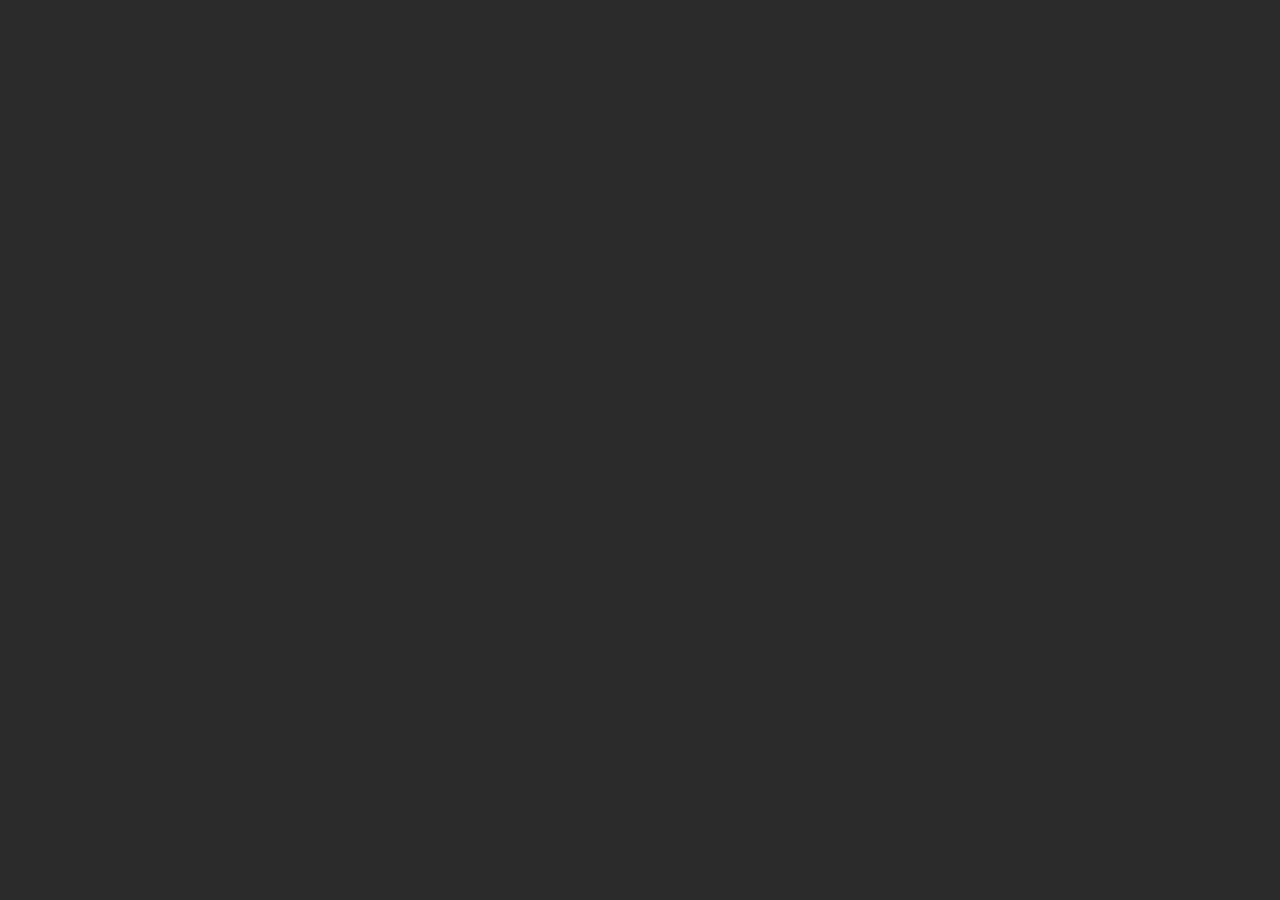
==== index-second.html @ 69e1b569 "Update print statement from 'Hello' to 'Goodbye'" ====
<!DOCTYPE html>
<html lang="es">
<head>
  <meta charset="UTF-8">
  <meta name="viewport" content="width=device-width, initial-scale=1.0">
  <title>Catty Gold</title>
  <link rel="icon" href="img/favicon.png" type="image/png">
  <link rel="preconnect" href="https://fonts.googleapis.com">
  <link rel="preconnect" href="https://fonts.gstatic.com" crossorigin>
  <link href="https://fonts.googleapis.com/css2?family=Poppins:wght@400;500;600;700&family=Oswald:wght@500;600&family=Cormorant+Garamond:wght@500&display=swap" rel="stylesheet">
  <link rel="stylesheet" href="style-second.css">
</head>
<body>

  <div id="landing" hidden>
    <div class="fondo-landing"></div>
    <div class="overlay-landing"></div>

    <div class="landing-contenedor vista-pagina" id="landing-contenido">
      <h1 class="landing-titulo">Catty Gold</h1>
      <p class="landing-texto">Hi everyone, I'm Catty, just a slightly goofy femboy looking to have some fun.</p>

      <div class="landing-redes">
        <a href="https://x.com/Kitty_Cat_l0" target="_blank">
          <img src="img/x.png" alt="X (Twitter)">
        </a>
        <a href="https://www.instagram.com/catty_gold._?stkn=MTkxZTkweG84ZDV4bg==" target="_blank">
          <img src="img/instagram.png" alt="Instagram">
        </a>
        <a href="https://www.reddit.com/u/Catty_Gold/s/R7cvDO1Dnd" target="_blank">
          <img src="img/reddit.png" alt="Reddit">
        </a>
        <a href="https://www.snapchat.com/add/catty_gold?share_id=ytNeliYaeS0&locale=en-GB" target="_blank">
          <img src="img/snapchat.png" alt="Snapchat">
        </a>
      </div>

      <button class="landing-boton" id="btn-entrar">ENTER PRIVATE SPACE</button>
    </div>
  </div>

  <div id="fondo-oscuro" hidden></div>

  <div id="espacio-privado" hidden>
    <h2 class="espacio-titulo">Catty Gold</h2>

    <div class="enlaces enlaces-escritorio">
      <a href="https://onlyfans.com/catty_gold" class="tarjeta onlyfans" target="_blank">
        <span>🤍 Onlyfans | Catty_Gold 🤍</span>
      </a>

      <p class="separador-or">Or</p>

      <div class="fansly-marco">
        <svg class="marco-neon-card" aria-hidden="true">
          <defs>
            <filter id="brillo-neon-card-2" x="-30%" y="-30%" width="160%" height="160%">
              <feGaussianBlur in="SourceGraphic" stdDeviation="1.5" result="b1"/>
              <feGaussianBlur in="SourceGraphic" stdDeviation="5" result="b2"/>
              <feMerge>
                <feMergeNode in="b2"/>
                <feMergeNode in="b1"/>
                <feMergeNode in="SourceGraphic"/>
              </feMerge>
            </filter>
          </defs>
          <g filter="url(#brillo-neon-card-2)">
            <rect class="tc9" width="100%" height="100%" rx="24" ry="24" pathLength="100"/>
            <rect class="tc8" width="100%" height="100%" rx="24" ry="24" pathLength="100"/>
            <rect class="tc7" width="100%" height="100%" rx="24" ry="24" pathLength="100"/>
            <rect class="tc6" width="100%" height="100%" rx="24" ry="24" pathLength="100"/>
            <rect class="tc5" width="100%" height="100%" rx="24" ry="24" pathLength="100"/>
            <rect class="tc4" width="100%" height="100%" rx="24" ry="24" pathLength="100"/>
            <rect class="tc3" width="100%" height="100%" rx="24" ry="24" pathLength="100"/>
            <rect class="tc2" width="100%" height="100%" rx="24" ry="24" pathLength="100"/>
            <rect class="tc1" width="100%" height="100%" rx="24" ry="24" pathLength="100"/>
          </g>
        </svg>

        <svg class="marco-neon-card marco-neon-card-b" aria-hidden="true">
          <g filter="url(#brillo-neon-card-2)">
            <rect class="tc9" width="100%" height="100%" rx="24" ry="24" pathLength="100"/>
            <rect class="tc8" width="100%" height="100%" rx="24" ry="24" pathLength="100"/>
            <rect class="tc7" width="100%" height="100%" rx="24" ry="24" pathLength="100"/>
            <rect class="tc6" width="100%" height="100%" rx="24" ry="24" pathLength="100"/>
            <rect class="tc5" width="100%" height="100%" rx="24" ry="24" pathLength="100"/>
            <rect class="tc4" width="100%" height="100%" rx="24" ry="24" pathLength="100"/>
            <rect class="tc3" width="100%" height="100%" rx="24" ry="24" pathLength="100"/>
            <rect class="tc2" width="100%" height="100%" rx="24" ry="24" pathLength="100"/>
            <rect class="tc1" width="100%" height="100%" rx="24" ry="24" pathLength="100"/>
          </g>
        </svg>

        <a href="https://fansly.com/Catty_Gold/posts" class="tarjeta destacada" target="_blank">
          <img src="img/banner.png" alt="Fansly | Catty Gold">
        </a>
      </div>

      <div class="fila-imagenes">
        <a href="https://buymeacoffee.com/cattygold1u" class="tarjeta" target="_blank">
          <img src="img/buymeacoffee.png" alt="Buy Me a Coffee" class="icono-centro">
        </a>
        <a href="https://throne.com/catty_gold" class="tarjeta" target="_blank">
          <img src="img/throne.png" alt="Throne" class="icono-centro">
        </a>
        <a href="https://catty-shop.fourthwall.com/password" class="tarjeta" target="_blank">
          <img src="img/fourthwall.png" alt="Fourthwall" class="icono-centro">
        </a>
      </div>

      <div class="separador" aria-hidden="true"></div>

      <h2 class="titulo-seccion">Watch me live on:</h2>

      <div class="fila-tarjetas">
        <a href="https://chaturbate.com/catty_gold" class="tarjeta" target="_blank">
          <img src="img/chaturbate.png" alt="" class="icono-tarjeta">
          <span>Chaturbate</span>
        </a>
        <a href="https://es.stripchat.com/Catty_Gold/profile" class="tarjeta" target="_blank">
          <img src="img/stripchat.png" alt="" class="icono-tarjeta">
          <span>Stripchat</span>
        </a>
      </div>
    </div>
  </div>

  <div class="fondo-blur" id="fondo-blur-enlaces" hidden></div>

  <div class="contenedor" id="pagina-enlaces" hidden>
    <div class="vista-pagina" id="vista-enlaces">

      <div class="perfil">
        <div class="banner-wrap">
          <img src="img/banner2.png" alt="" class="banner-img">
        </div>

        <div class="foto-contenedor">
          <img src="img/profile.png" alt="Foto de perfil" class="foto-perfil">
        </div>

        <h1>
          <span class="estrella-nombre">★</span>
          Catty Gold
          <span class="estrella-nombre">★</span>
        </h1>

        <div class="linea-nombre" aria-hidden="true"></div>

        <p class="bio">Hi everyone, I'm Catty, just a slightly goofy femboy looking to have some fun. Here are my links below, meow :3</p>

        <div class="redes">
          <a href="https://x.com/Kitty_Cat_l0" target="_blank">
            <img src="img/x.png" alt="X (Twitter)">
          </a>
          <a href="https://www.instagram.com/catty_gold._?stkn=MTkxZTkweG84ZDV4bg==" target="_blank">
            <img src="img/instagram.png" alt="Instagram">
          </a>
          <a href="https://www.reddit.com/u/Catty_Gold/s/R7cvDO1Dnd" target="_blank">
            <img src="img/reddit.png" alt="Reddit">
          </a>
          <a href="https://www.snapchat.com/add/catty_gold?share_id=ytNeliYaeS0&locale=en-GB" target="_blank">
            <img src="img/snapchat.png" alt="Snapchat">
          </a>
        </div>
      </div>

      <div class="enlaces">
        <a href="https://onlyfans.com/catty_gold" class="tarjeta onlyfans" target="_blank">
          <span>🤍 Onlyfans | Catty_Gold 🤍</span>
        </a>

        <p class="separador-or">Or</p>

        <div class="fansly-marco">
          <svg class="marco-neon-card" aria-hidden="true">
            <defs>
              <filter id="brillo-neon-card" x="-30%" y="-30%" width="160%" height="160%">
                <feGaussianBlur in="SourceGraphic" stdDeviation="1.5" result="b1"/>
                <feGaussianBlur in="SourceGraphic" stdDeviation="5" result="b2"/>
                <feMerge>
                  <feMergeNode in="b2"/>
                  <feMergeNode in="b1"/>
                  <feMergeNode in="SourceGraphic"/>
                </feMerge>
              </filter>
            </defs>
            <g filter="url(#brillo-neon-card)">
              <rect class="tc9" width="100%" height="100%" rx="24" ry="24" pathLength="100"/>
              <rect class="tc8" width="100%" height="100%" rx="24" ry="24" pathLength="100"/>
              <rect class="tc7" width="100%" height="100%" rx="24" ry="24" pathLength="100"/>
              <rect class="tc6" width="100%" height="100%" rx="24" ry="24" pathLength="100"/>
              <rect class="tc5" width="100%" height="100%" rx="24" ry="24" pathLength="100"/>
              <rect class="tc4" width="100%" height="100%" rx="24" ry="24" pathLength="100"/>
              <rect class="tc3" width="100%" height="100%" rx="24" ry="24" pathLength="100"/>
              <rect class="tc2" width="100%" height="100%" rx="24" ry="24" pathLength="100"/>
              <rect class="tc1" width="100%" height="100%" rx="24" ry="24" pathLength="100"/>
            </g>
          </svg>

          <svg class="marco-neon-card marco-neon-card-b" aria-hidden="true">
            <g filter="url(#brillo-neon-card)">
              <rect class="tc9" width="100%" height="100%" rx="24" ry="24" pathLength="100"/>
              <rect class="tc8" width="100%" height="100%" rx="24" ry="24" pathLength="100"/>
              <rect class="tc7" width="100%" height="100%" rx="24" ry="24" pathLength="100"/>
              <rect class="tc6" width="100%" height="100%" rx="24" ry="24" pathLength="100"/>
              <rect class="tc5" width="100%" height="100%" rx="24" ry="24" pathLength="100"/>
              <rect class="tc4" width="100%" height="100%" rx="24" ry="24" pathLength="100"/>
              <rect class="tc3" width="100%" height="100%" rx="24" ry="24" pathLength="100"/>
              <rect class="tc2" width="100%" height="100%" rx="24" ry="24" pathLength="100"/>
              <rect class="tc1" width="100%" height="100%" rx="24" ry="24" pathLength="100"/>
            </g>
          </svg>

          <a href="https://fansly.com/Catty_Gold/posts" class="tarjeta destacada" target="_blank">
            <img src="img/banner.png" alt="Fansly | Catty Gold">
          </a>
        </div>

        <div class="fila-imagenes">
          <a href="https://buymeacoffee.com/cattygold1u" class="tarjeta" target="_blank">
            <img src="img/buymeacoffee.png" alt="Buy Me a Coffee" class="icono-centro">
          </a>
          <a href="https://throne.com/catty_gold" class="tarjeta" target="_blank">
            <img src="img/throne.png" alt="Throne" class="icono-centro">
          </a>
          <a href="https://catty-shop.fourthwall.com/password" class="tarjeta" target="_blank">
            <img src="img/fourthwall.png" alt="Fourthwall" class="icono-centro">
          </a>
        </div>

        <div class="separador" aria-hidden="true"></div>

        <h2 class="titulo-seccion">Watch me live on:</h2>

        <div class="fila-tarjetas">
          <a href="https://chaturbate.com/catty_gold" class="tarjeta" target="_blank">
            <img src="img/chaturbate.png" alt="" class="icono-tarjeta">
            <span>Chaturbate</span>
          </a>
          <a href="https://es.stripchat.com/Catty_Gold/profile" class="tarjeta" target="_blank">
            <img src="img/stripchat.png" alt="" class="icono-tarjeta">
            <span>Stripchat</span>
          </a>
        </div>
      </div>

    </div>
  </div>

  <script>
    document.addEventListener('DOMContentLoaded', () => {
      const esEscritorio = window.matchMedia('(min-width: 768px)').matches;
      const landing = document.getElementById('landing');
      const landingContenido = document.getElementById('landing-contenido');
      const fondoOscuro = document.getElementById('fondo-oscuro');
      const espacioPrivado = document.getElementById('espacio-privado');
      const pagina = document.getElementById('pagina-enlaces');
      const fondoBlur = document.getElementById('fondo-blur-enlaces');
      const vistaEnlaces = document.getElementById('vista-enlaces');

      if (!esEscritorio) {
        landing.hidden = true;
        fondoBlur.hidden = false;
        pagina.hidden = false;
        requestAnimationFrame(() => vistaEnlaces.classList.add('pagina-cargada'));
        return;
      }

      landing.hidden = false;
      requestAnimationFrame(() => landingContenido.classList.add('pagina-cargada'));

document.getElementById('btn-entrar').addEventListener('click', () => {
  fondoOscuro.hidden = false;
  void fondoOscuro.offsetHeight; // fuerza el repintado antes de animar

  fondoOscuro.addEventListener('animationend', () => {
    landing.hidden = true;
    espacioPrivado.hidden = false;
  }, { once: true });

  requestAnimationFrame(() => {
    requestAnimationFrame(() => {
      fondoOscuro.classList.add('subiendo');
    });
  });
});
  </script>

</body>
</html>
---- style-second.css ----
:root {
  --magenta: #ff00ea;
  --azul: #00a2ff;
  --entrada-inicio: 0.3s;
  --entrada-duracion: 1.3s;
  --entrada-paso: 0.12s;
}

* {
  margin: 0;
  padding: 0;
  box-sizing: border-box;
  font-family: Arial, sans-serif;
}

html, body {
  height: 100%;
}

body {
  background-color: #2b2b2b;
  overflow-x: hidden;
}

.fondo-blur {
  position: fixed;
  inset: 0;
  z-index: -1;
  background: url('img/fondo.png') center / cover no-repeat;
  filter: blur(3px) brightness(0.6);
  transform: scale(1.1);
}

.contenedor {
  position: relative;
  min-height: 100vh;
  padding: 40px 20px;
  color: white;
  background:
    linear-gradient(rgba(0, 0, 0, 0.15), rgba(0, 0, 0, 0.15)),
    url('img/fondo.jpg') 65% top / cover no-repeat;
  display: flex;
  flex-direction: column;
  align-items: center;
}

.vista-pagina {
  display: flex;
  flex-direction: column;
  align-items: center;
  width: 100%;
  opacity: 0;
}

.vista-pagina.pagina-cargada {
  animation: entrada-pagina 0.75s cubic-bezier(0.16, 1, 0.3, 1) forwards;
}

.vista-pagina.pagina-saliendo {
  animation: salida-pagina 0.55s cubic-bezier(0.7, 0, 0.84, 0) forwards;
}

@keyframes entrada-pagina {
  from { opacity: 0; transform: translateY(28px); }
  to   { opacity: 1; transform: translateY(0); }
}

@keyframes salida-pagina {
  from { opacity: 1; transform: translateY(0); }
  to   { opacity: 0; transform: translateY(-55px); }
}

.perfil {
  position: relative;
  text-align: center;
  margin-bottom: 30px;
}

.banner-wrap {
  margin: -40px -20px 0 -20px;
  width: calc(100% + 40px);
  overflow: hidden;
  line-height: 0;
}

.banner-img {
  width: 100%;
  height: auto;
  aspect-ratio: 1600 / 500;
  object-fit: cover;
  display: block;
}

.foto-contenedor {
  position: relative;
  z-index: 2;
  display: flex;
  align-items: center;
  justify-content: center;
  margin-top: -50px;
}

.foto-perfil {
  width: 100px;
  height: 100px;
  border-radius: 50%;
  object-fit: cover;
  border: 1px solid #ffffff;
}

.perfil h1 {
  margin-top: 15px;
  font-size: 32px;
  font-family: 'Poppins', sans-serif;
  font-weight: 600;
  display: flex;
  align-items: center;
  justify-content: center;
  gap: 14px;
}

.estrella-nombre {
  font-size: 26px;
  color: #ffffff;
  line-height: 1;
  text-shadow:
    0 0 6px rgba(255, 255, 255, 0.95),
    0 0 16px rgba(255, 255, 255, 0.7);
}

.linea-nombre,
.separador {
  width: 100%;
  height: 1px;
  background: linear-gradient(
    90deg,
    transparent,
    rgba(255, 255, 255, 0.85) 20%,
    rgba(255, 255, 255, 0.85) 80%,
    transparent
  );
  box-shadow: 0 0 8px rgba(255, 255, 255, 0.35);
}

.linea-nombre {
  margin-top: 14px;
}

.bio {
  margin-top: 15px;
  font-size: clamp(11px, 3.1vw, 13px);
  color: #ccc;
  text-wrap: balance;
}

.redes {
  display: flex;
  gap: 15px;
  justify-content: center;
  margin-top: 15px;
}

.redes a {
  transition:
    transform 0.45s cubic-bezier(0.22, 1, 0.36, 1),
    opacity 0.45s ease,
    filter 0.45s ease;
}

.redes img {
  width: 30px;
  height: 30px;
  animation: glitch-icono 5s infinite;
}

.redes a:nth-child(2) img { animation-delay: 0.15s; }
.redes a:nth-child(3) img { animation-delay: 0.3s; }
.redes a:nth-child(4) img { animation-delay: 0.45s; }

@keyframes glitch-icono {
  0%, 85%, 100% {
    transform: translate(0, 0) scale(1);
    filter: none;
  }
  86% {
    transform: translate(-6px, 2px) scale(1.15);
    filter: drop-shadow(3px 0 #ff00ea);
  }
  88% {
    transform: translate(6px, -2px) scale(1.15);
    filter: drop-shadow(-3px 0 #00fff2);
  }
  90% {
    transform: translate(-4px, 0) scale(1.1);
    filter: drop-shadow(3px 0 #00fff2);
  }
  92% {
    transform: translate(4px, 2px) scale(1);
    filter: none;
  }
}

@media (hover: hover) {
  .redes:hover a:not(:hover) {
    opacity: 0.55;
  }

  .redes a:hover {
    transform: scale(1.25);
    filter: drop-shadow(0 0 8px rgba(255, 255, 255, 0.55));
  }
}

.enlaces {
  width: 100%;
  max-width: 400px;
  display: flex;
  flex-direction: column;
  gap: 15px;
}

.tarjeta {
  background: rgba(255, 255, 255, 0.125);
  backdrop-filter: blur(15px);
  -webkit-backdrop-filter: blur(15px);
  border: 1px solid rgba(255, 255, 255, 0.225);
  border-radius: 999px;
  padding: 16px 20px;
  display: flex;
  align-items: center;
  justify-content: center;
  gap: 10px;
  text-decoration: none;
  color: white;
  font-weight: 500;
  transition:
    transform 0.4s cubic-bezier(0.22, 1, 0.36, 1),
    background 0.4s ease,
    box-shadow 0.4s ease;
  box-shadow: 0 4px 12px rgba(0, 0, 0, 0.15);
}

@media (hover: hover) {
  .tarjeta:hover {
    transform: scale(1.035) translateY(-3px);
    background: rgba(255, 255, 255, 0.2);
    box-shadow:
      0 0 18px rgba(255, 255, 255, 0.35),
      0 6px 16px rgba(0, 0, 0, 0.2);
  }
}

.tarjeta.onlyfans {
  position: relative;
  overflow: hidden;
  background: linear-gradient(90deg, #c97b8c, #d9b26b);
  backdrop-filter: none;
  -webkit-backdrop-filter: none;
  border: 1px solid rgba(255, 255, 255, 0.3);
  box-shadow: 0 4px 12px rgba(0, 0, 0, 0.15);
  transition:
    transform 0.4s cubic-bezier(0.22, 1, 0.36, 1),
    box-shadow 0.4s ease,
    filter 0.4s ease;
}

.tarjeta.onlyfans::before,
.tarjeta.onlyfans::after {
  content: "";
  position: absolute;
  top: 0;
  left: -60%;
  width: 45%;
  height: 100%;
  transform: skewX(-20deg);
  pointer-events: none;
}

.tarjeta.onlyfans::before {
  background: linear-gradient(
    120deg,
    transparent 0%,
    rgba(255, 255, 255, 0.25) 50%,
    transparent 100%
  );
  animation: shine-sweep 3.4s ease-in-out infinite;
}

.tarjeta.onlyfans::after {
  background: linear-gradient(
    120deg,
    transparent 0%,
    rgba(255, 255, 255, 0.8) 50%,
    transparent 100%
  );
  opacity: 0;
}

@keyframes shine-sweep {
  0%   { left: -60%; }
  55%  { left: 130%; }
  100% { left: 130%; }
}

@keyframes shine-sweep-hover {
  0%   { left: -60%; opacity: 1; }
  100% { left: 130%; opacity: 1; }
}

@media (hover: hover) {
  .tarjeta.onlyfans:hover {
    transform: scale(1.035) translateY(-3px);
    filter: brightness(1.1);
    box-shadow:
      0 0 20px rgba(217, 178, 107, 0.55),
      0 6px 16px rgba(0, 0, 0, 0.2);
  }

  .tarjeta.onlyfans:hover::after {
    animation: shine-sweep-hover 0.85s ease-in-out;
  }
}

.separador-or {
  font-family: 'Oswald', sans-serif;
  font-weight: 500;
  font-size: 14px;
  letter-spacing: 1px;
  text-transform: uppercase;
  text-align: center;
  color: rgba(255, 255, 255, 0.55);
  margin: -4px 0;
}

.fansly-marco {
  position: relative;
  border-radius: 24px;
  transition:
    transform 0.4s cubic-bezier(0.22, 1, 0.36, 1),
    box-shadow 0.4s ease;
}

@media (hover: hover) {
  .fansly-marco:hover {
    transform: scale(1.035) translateY(-3px);
    box-shadow:
      0 0 22px rgba(157, 92, 217, 0.65),
      0 6px 16px rgba(0, 0, 0, 0.25);
  }
}

.fansly-marco .tarjeta.destacada {
  width: 100%;
  padding: 0;
  overflow: hidden;
  border-radius: 24px;
  transform: none !important;
}

.fansly-marco .tarjeta.destacada img {
  width: 100%;
  display: block;
  transition: transform 0.5s cubic-bezier(0.22, 1, 0.36, 1);
}

@media (hover: hover) {
  .fansly-marco .tarjeta.destacada:hover img {
    transform: scale(1.06);
  }
}

.marco-neon-card {
  --neon-a: var(--magenta);
  --neon-b: var(--azul);
  position: absolute;
  top: 0;
  left: 0;
  width: 100%;
  height: 100%;
  overflow: visible;
  pointer-events: none;
  z-index: 5;
  animation: aparecer-marco 2s ease-out backwards;
}

.marco-neon-card-b {
  --neon-a: var(--azul);
  --neon-b: var(--magenta);
  transform: rotate(180deg);
}

.marco-neon-card rect {
  fill: none;
  stroke-linecap: round;
  stroke-linejoin: round;
  animation:
    recorrer 2.67s linear infinite,
    color-neon 2.67s ease-in-out infinite;
}

.marco-neon-card .tc1 { stroke-width: 7;    stroke-dasharray: 2 98;  --ini: 2;  --fin: -98; }
.marco-neon-card .tc2 { stroke-width: 5;    stroke-dasharray: 8 92;  --ini: 8;  --fin: -92; opacity: .55;  animation-delay: 0.033s, 0.033s; }
.marco-neon-card .tc3 { stroke-width: 3.5;  stroke-dasharray: 14 86; --ini: 14; --fin: -86; opacity: .35;  animation-delay: 0.067s, 0.067s; }
.marco-neon-card .tc4 { stroke-width: 2.2;  stroke-dasharray: 20 80; --ini: 20; --fin: -80; opacity: .2;   animation-delay: 0.1s, 0.1s; }
.marco-neon-card .tc5 { stroke-width: 1.5;  stroke-dasharray: 26 74; --ini: 26; --fin: -74; opacity: .1;   animation-delay: 0.133s, 0.133s; }
.marco-neon-card .tc6 { stroke-width: 1.1;  stroke-dasharray: 32 68; --ini: 32; --fin: -68; opacity: .08;  animation-delay: 0.167s, 0.167s; }
.marco-neon-card .tc7 { stroke-width: 0.8;  stroke-dasharray: 38 62; --ini: 38; --fin: -62; opacity: .064; animation-delay: 0.2s, 0.2s; }
.marco-neon-card .tc8 { stroke-width: 0.6;  stroke-dasharray: 44 56; --ini: 44; --fin: -56; opacity: .051; animation-delay: 0.233s, 0.233s; }
.marco-neon-card .tc9 { stroke-width: 0.4;  stroke-dasharray: 50 50; --ini: 50; --fin: -50; opacity: .041; animation-delay: 0.267s, 0.267s; }

@keyframes recorrer {
  from { stroke-dashoffset: var(--ini); }
  to   { stroke-dashoffset: var(--fin); }
}

@keyframes color-neon {
  0%, 100% { stroke: var(--neon-a); }
  50%      { stroke: var(--neon-b); }
}

@keyframes aparecer-marco {
  from { opacity: 0; }
}

.fila-imagenes,
.fila-tarjetas {
  display: flex;
  gap: 15px;
}

.fila-imagenes .tarjeta,
.fila-tarjetas .tarjeta {
  flex: 1;
  min-width: 0;
  padding: 14px 10px;
}

.fila-tarjetas .tarjeta {
  gap: 8px;
  font-size: 15px;
  white-space: nowrap;
}

.icono-centro,
.icono-tarjeta {
  object-fit: contain;
  display: block;
}

.icono-centro {
  width: 28px;
  height: 28px;
}

.icono-tarjeta {
  width: 24px;
  height: 24px;
}

.separador {
  margin-top: 10px;
}

.titulo-seccion {
  font-family: 'Oswald', sans-serif;
  font-weight: 600;
  font-size: 24px;
  letter-spacing: 0.5px;
  text-transform: uppercase;
  text-align: center;
  margin-top: 10px;
  margin-bottom: -4px;
}

.foto-contenedor,
.perfil h1,
.linea-nombre,
.bio,
.redes,
.tarjeta,
.separador-or,
.separador,
.titulo-seccion,
.espacio-titulo {
  animation: aparecer var(--entrada-duracion) cubic-bezier(0.16, 1, 0.3, 1) backwards;
  animation-delay: calc(var(--entrada-inicio) + var(--i, 0) * var(--entrada-paso));
}

.foto-contenedor          { --i: 0; }
.perfil h1                { --i: 1; }
.linea-nombre             { --i: 2; }
.bio                      { --i: 3; }
.redes                    { --i: 4; }
.espacio-titulo           { --i: 4; }
.tarjeta.onlyfans         { --i: 5; }
.separador-or             { --i: 5.5; }
.tarjeta.destacada        { --i: 6; }
.fila-imagenes .tarjeta   { --i: 7; }
.separador                { --i: 8; }
.titulo-seccion           { --i: 9; }
.fila-tarjetas .tarjeta   { --i: 10; }

@keyframes aparecer {
  from { opacity: 0; transform: translateY(16px); }
  to   { opacity: 1; transform: translateY(0); }
}

.landing-titulo,
.landing-texto,
.landing-redes,
.landing-boton {
  font-family: 'Poppins', sans-serif;
}

.fondo-landing {
  position: fixed;
  inset: 0;
  z-index: -2;
  background: url('img/home.png') center / cover no-repeat;
}

.overlay-landing {
  position: fixed;
  inset: 0;
  z-index: -1;
  background: linear-gradient(
    to bottom,
    rgba(0, 0, 0, 0.35) 0%,
    rgba(0, 0, 0, 0.15) 40%,
    rgba(0, 0, 0, 0.55) 100%
  );
}

.landing-contenedor {
  min-height: 100vh;
  display: flex;
  flex-direction: column;
  align-items: center;
  justify-content: center;
  text-align: center;
  padding: 40px 20px;
  color: white;
}

.landing-titulo {
  font-family: 'Cormorant Garamond', serif;
  font-weight: 500;
  font-size: clamp(38px, 7vw, 64px);
  text-transform: uppercase;
  letter-spacing: 6px;
  line-height: 1.15;
  max-width: 700px;
}

.landing-texto {
  margin-top: 18px;
  font-size: clamp(13px, 2vw, 16px);
  color: #d8d3cc;
  max-width: 420px;
  letter-spacing: 0.3px;
}

.landing-redes {
  display: flex;
  gap: 20px;
  justify-content: center;
  margin-top: 30px;
}

.landing-redes a {
  transition:
    transform 0.45s cubic-bezier(0.22, 1, 0.36, 1),
    opacity 0.45s ease,
    filter 0.45s ease;
}

.landing-redes img {
  width: 26px;
  height: 26px;
  animation: glitch-icono 5s infinite;
}

.landing-redes a:nth-child(2) img { animation-delay: 0.15s; }
.landing-redes a:nth-child(3) img { animation-delay: 0.3s; }
.landing-redes a:nth-child(4) img { animation-delay: 0.45s; }

@media (hover: hover) {
  .landing-redes:hover a:not(:hover) {
    opacity: 0.55;
  }

  .landing-redes a:hover {
    transform: scale(1.25);
    filter: drop-shadow(0 0 8px rgba(255, 255, 255, 0.55));
  }
}

.landing-boton {
  margin-top: 34px;
  background: rgba(255, 255, 255, 0.12);
  backdrop-filter: blur(15px);
  -webkit-backdrop-filter: blur(15px);
  border: 1px solid rgba(255, 255, 255, 0.25);
  color: white;
  font-size: 14px;
  font-weight: 600;
  letter-spacing: 1px;
  text-transform: uppercase;
  padding: 16px 46px;
  border-radius: 999px;
  cursor: pointer;
  transition: 0.3s;
}

@media (hover: hover) {
  .landing-boton:hover {
    background: rgba(255, 255, 255, 0.22);
    transform: translateY(-2px);
  }
}

#fondo-oscuro {
  position: fixed;
  inset: 0;
  z-index: 40;
  background: #1c1c1c;
  opacity: 0;
  transform: translateY(100%);
  pointer-events: none;
}

#fondo-oscuro.subiendo {
  animation: subir-fondo 1s cubic-bezier(0.65, 0, 0.35, 1) forwards;
}

@keyframes subir-fondo {
  0%   { transform: translateY(100%); opacity: 0; }
  50%  { opacity: 1; }
  100% { transform: translateY(0); opacity: 1; }
}

#espacio-privado {
  position: fixed;
  inset: 0;
  z-index: 41;
  display: flex;
  flex-direction: column;
  align-items: center;
  justify-content: center;
  text-align: center;
  padding: 60px 20px;
  color: white;
  overflow-y: auto;
}

.espacio-titulo {
  font-weight: 600;
  font-size: 26px;
  letter-spacing: 1px;
  margin-bottom: 30px;
}

.enlaces-escritorio {
  width: 100%;
  max-width: 400px;
}

[hidden] {
  display: none !important;
}

@media (min-width: 768px) {
  .contenedor {
    max-width: 480px;
    margin: 0 auto;
    box-shadow: 0 0 40px rgba(0, 0, 0, 0.5);
  }
}

@media (max-width: 767px) {
  #landing,
  #fondo-oscuro,
  #espacio-privado {
    display: none !important;
  }

  .fondo-landing {
    background-position: 23% center;
  }
}
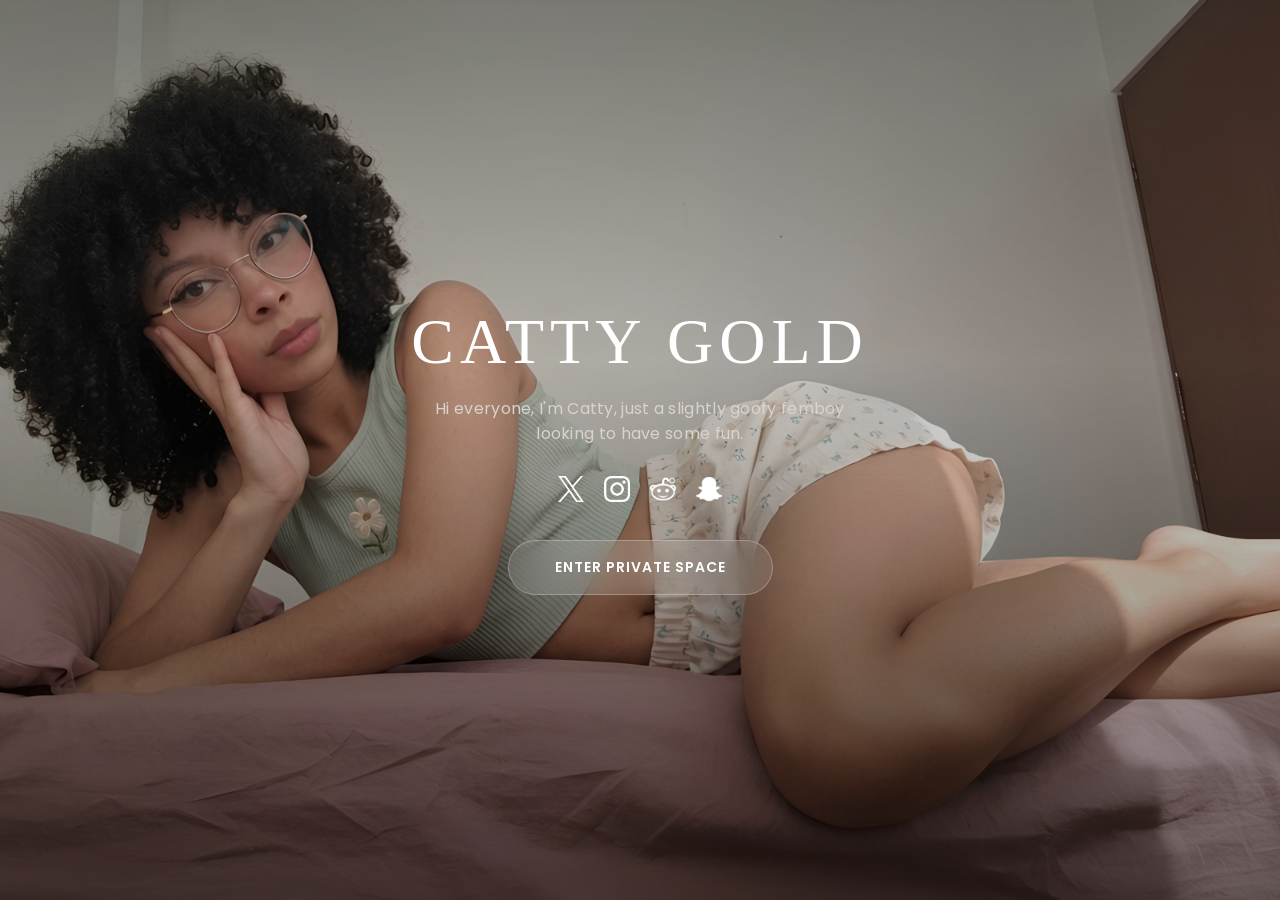
==== commit 05688058: "Update print statement from 'Hello' to 'Goodbye'" ====
--- a/index-second.html
+++ b/index-second.html
@@ -285,6 +285,7 @@
     });
   });
 });
+});
   </script>
 
 </body>
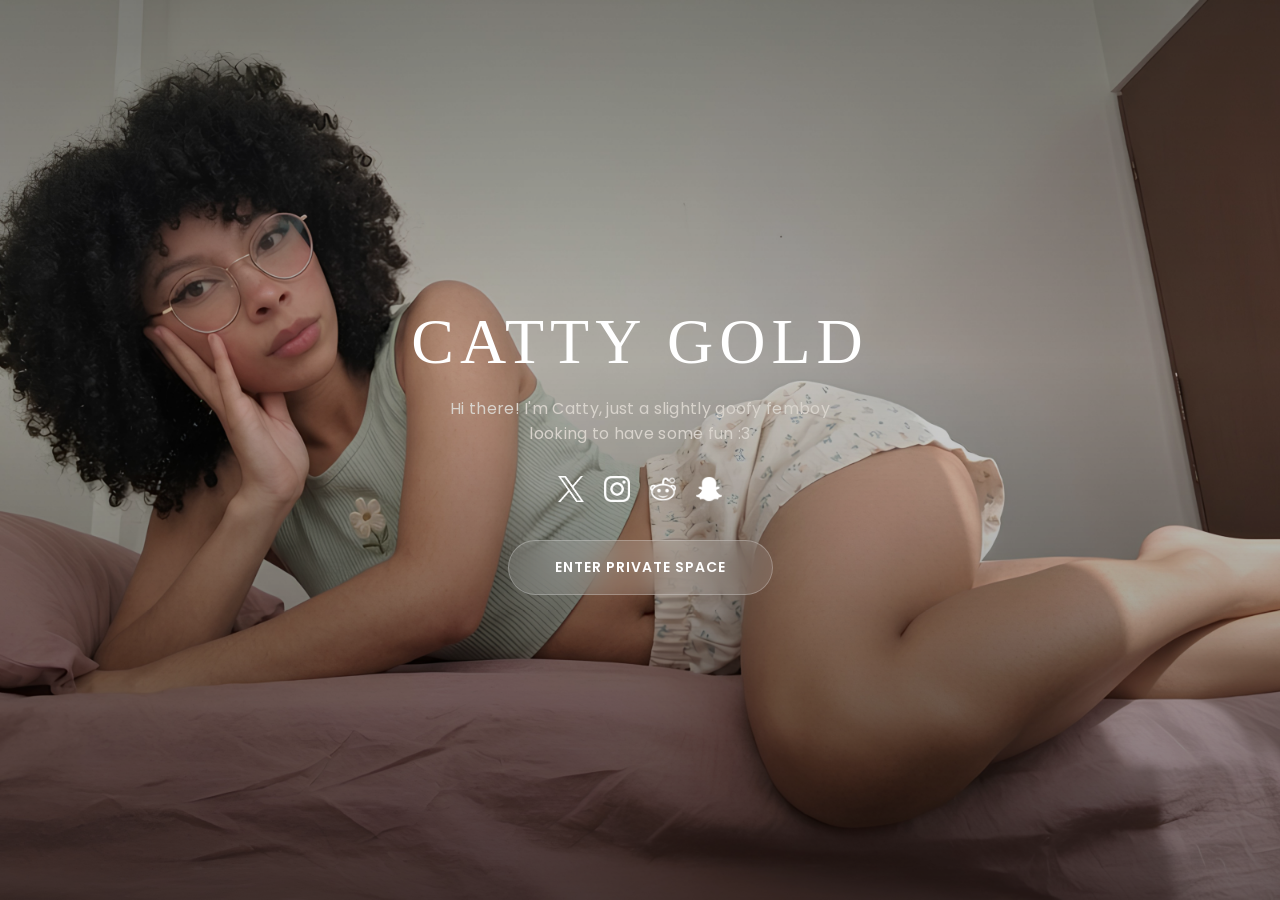
==== commit f68767e2: "Change 'Hello World' to 'Goodbye World'" ====
--- a/index-second.html
+++ b/index-second.html
@@ -18,7 +18,7 @@
 
     <div class="landing-contenedor vista-pagina" id="landing-contenido">
       <h1 class="landing-titulo">Catty Gold</h1>
-      <p class="landing-texto">Hi everyone, I'm Catty, just a slightly goofy femboy looking to have some fun.</p>
+      <p class="landing-texto">Hi there! I'm Catty, just a slightly goofy femboy looking to have some fun :3 </p>
 
       <div class="landing-redes">
         <a href="https://x.com/Kitty_Cat_l0" target="_blank">
--- a/style-second.css
+++ b/style-second.css
@@ -619,24 +619,54 @@
   }
 }
 
+/* ===== Fondo del "espacio privado" (gris) ===== */
 #fondo-oscuro {
   position: fixed;
   inset: 0;
   z-index: 40;
-  background: #1c1c1c;
+  background:
+    radial-gradient(circle at 50% -10%, rgba(255, 255, 255, 0.06), transparent 55%),
+    radial-gradient(circle at 100% 100%, rgba(255, 255, 255, 0.03), transparent 60%),
+    linear-gradient(165deg, #262626 0%, #1c1c1c 45%, #141414 100%);
   opacity: 0;
   transform: translateY(100%);
   pointer-events: none;
 }
 
+/* leve textura de grano para que el gris no se vea plano */
+#fondo-oscuro::before {
+  content: "";
+  position: absolute;
+  inset: 0;
+  opacity: 0.035;
+  mix-blend-mode: overlay;
+  pointer-events: none;
+  background-image: url("data:image/svg+xml;utf8,<svg xmlns='http://www.w3.org/2000/svg' width='140' height='140'><filter id='n'><feTurbulence type='fractalNoise' baseFrequency='0.85' numOctaves='2' stitchTiles='stitch'/></filter><rect width='100%25' height='100%25' filter='url(%23n)'/></svg>");
+}
+
+/* sombra interior sutil para dar profundidad en los bordes */
+#fondo-oscuro::after {
+  content: "";
+  position: absolute;
+  inset: 0;
+  pointer-events: none;
+  box-shadow: inset 0 0 160px rgba(0, 0, 0, 0.45);
+}
+
 #fondo-oscuro.subiendo {
-  animation: subir-fondo 1s cubic-bezier(0.65, 0, 0.35, 1) forwards;
-}
-
-@keyframes subir-fondo {
-  0%   { transform: translateY(100%); opacity: 0; }
-  50%  { opacity: 1; }
-  100% { transform: translateY(0); opacity: 1; }
+  animation:
+    subir-fondo-mov 1.1s cubic-bezier(0.65, 0, 0.35, 1) forwards,
+    subir-fondo-fade 1.15s ease-out forwards;
+}
+
+@keyframes subir-fondo-mov {
+  from { transform: translateY(100%); }
+  to   { transform: translateY(0); }
+}
+
+@keyframes subir-fondo-fade {
+  from { opacity: 0; }
+  to   { opacity: 1; }
 }
 
 #espacio-privado {
@@ -675,6 +705,81 @@
     margin: 0 auto;
     box-shadow: 0 0 40px rgba(0, 0, 0, 0.5);
   }
+
+  /* ===== Distribución y tamaño de tarjetas para pantallas de ordenador ===== */
+  #espacio-privado {
+    padding: 70px 40px;
+  }
+
+  .espacio-titulo {
+    font-size: 30px;
+    letter-spacing: 1.5px;
+    margin-bottom: 38px;
+    text-shadow: 0 2px 12px rgba(0, 0, 0, 0.35);
+  }
+
+  .enlaces-escritorio {
+    max-width: 620px;
+    display: flex;
+    flex-direction: column;
+    gap: 20px;
+  }
+
+  .enlaces-escritorio .tarjeta {
+    padding: 20px 28px;
+    font-size: 17px;
+    letter-spacing: 0.2px;
+  }
+
+  .enlaces-escritorio .separador-or {
+    font-size: 15px;
+    margin: -2px 0;
+  }
+
+  .enlaces-escritorio .fansly-marco {
+    border-radius: 26px;
+  }
+
+  .enlaces-escritorio .fila-imagenes,
+  .enlaces-escritorio .fila-tarjetas {
+    gap: 20px;
+  }
+
+  .enlaces-escritorio .fila-imagenes .tarjeta {
+    padding: 24px 16px;
+  }
+
+  .enlaces-escritorio .icono-centro {
+    width: 34px;
+    height: 34px;
+  }
+
+  .enlaces-escritorio .fila-tarjetas .tarjeta {
+    font-size: 17px;
+    gap: 10px;
+    padding: 20px 18px;
+  }
+
+  .enlaces-escritorio .icono-tarjeta {
+    width: 28px;
+    height: 28px;
+  }
+
+  .enlaces-escritorio .titulo-seccion {
+    font-size: 27px;
+    margin-top: 16px;
+    margin-bottom: -2px;
+  }
+
+  .enlaces-escritorio .separador {
+    margin-top: 18px;
+  }
+}
+
+@media (min-width: 1200px) {
+  .enlaces-escritorio {
+    max-width: 680px;
+  }
 }
 
 @media (max-width: 767px) {
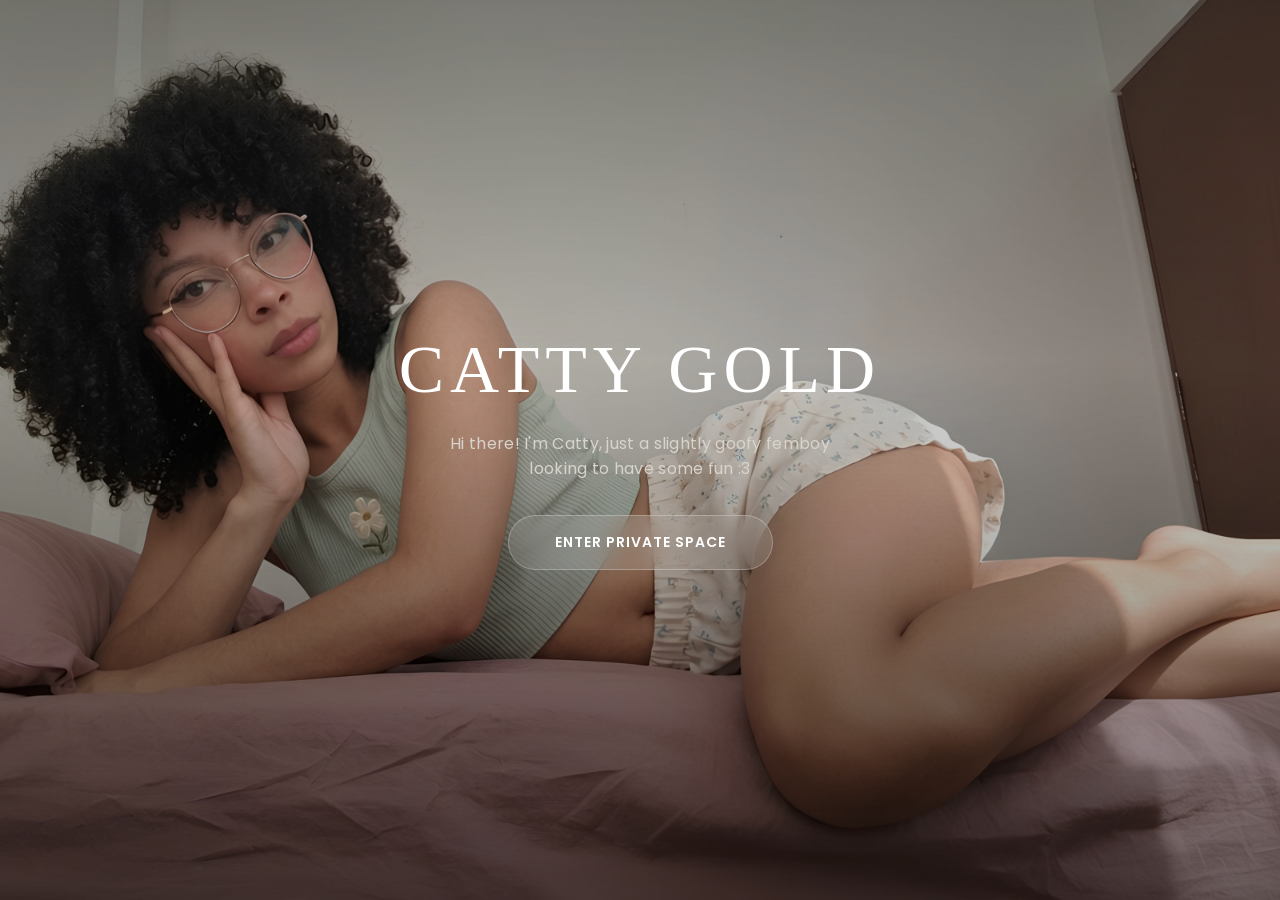
==== commit c1bb3854: "Update fmt.Println to print 'Goodbye World'" ====
--- a/index-second.html
+++ b/index-second.html
@@ -12,6 +12,7 @@
 </head>
 <body>
 
+  <!-- ===================== LAYOUT A: LANDING ===================== -->
   <div id="landing" hidden>
     <div class="fondo-landing"></div>
     <div class="overlay-landing"></div>
@@ -20,41 +21,26 @@
       <h1 class="landing-titulo">Catty Gold</h1>
       <p class="landing-texto">Hi there! I'm Catty, just a slightly goofy femboy looking to have some fun :3 </p>
 
-      <div class="landing-redes">
-        <a href="https://x.com/Kitty_Cat_l0" target="_blank">
-          <img src="img/x.png" alt="X (Twitter)">
-        </a>
-        <a href="https://www.instagram.com/catty_gold._?stkn=MTkxZTkweG84ZDV4bg==" target="_blank">
-          <img src="img/instagram.png" alt="Instagram">
-        </a>
-        <a href="https://www.reddit.com/u/Catty_Gold/s/R7cvDO1Dnd" target="_blank">
-          <img src="img/reddit.png" alt="Reddit">
-        </a>
-        <a href="https://www.snapchat.com/add/catty_gold?share_id=ytNeliYaeS0&locale=en-GB" target="_blank">
-          <img src="img/snapchat.png" alt="Snapchat">
-        </a>
-      </div>
-
       <button class="landing-boton" id="btn-entrar">ENTER PRIVATE SPACE</button>
     </div>
   </div>
 
   <div id="fondo-oscuro" hidden></div>
 
+  <!-- ===================== LAYOUT B: ESPACIO PRIVADO ===================== -->
   <div id="espacio-privado" hidden>
-    <h2 class="espacio-titulo">Catty Gold</h2>
-
-    <div class="enlaces enlaces-escritorio">
-      <a href="https://onlyfans.com/catty_gold" class="tarjeta onlyfans" target="_blank">
-        <span>🤍 Onlyfans | Catty_Gold 🤍</span>
-      </a>
-
-      <p class="separador-or">Or</p>
-
-      <div class="fansly-marco">
+    <h2 class="espacio-titulo">
+      <span class="estrella-nombre">★</span>
+      Catty Gold
+      <span class="estrella-nombre">★</span>
+    </h2>
+    <div class="separador-titulo" aria-hidden="true"></div>
+
+    <div class="escritorio-destacadas escritorio-ancho">
+      <div class="escritorio-destacada escritorio-destacada--of">
         <svg class="marco-neon-card" aria-hidden="true">
           <defs>
-            <filter id="brillo-neon-card-2" x="-30%" y="-30%" width="160%" height="160%">
+            <filter id="brillo-neon-card-of" x="-30%" y="-30%" width="160%" height="160%">
               <feGaussianBlur in="SourceGraphic" stdDeviation="1.5" result="b1"/>
               <feGaussianBlur in="SourceGraphic" stdDeviation="5" result="b2"/>
               <feMerge>
@@ -64,7 +50,7 @@
               </feMerge>
             </filter>
           </defs>
-          <g filter="url(#brillo-neon-card-2)">
+          <g filter="url(#brillo-neon-card-of)">
             <rect class="tc9" width="100%" height="100%" rx="24" ry="24" pathLength="100"/>
             <rect class="tc8" width="100%" height="100%" rx="24" ry="24" pathLength="100"/>
             <rect class="tc7" width="100%" height="100%" rx="24" ry="24" pathLength="100"/>
@@ -76,9 +62,8 @@
             <rect class="tc1" width="100%" height="100%" rx="24" ry="24" pathLength="100"/>
           </g>
         </svg>
-
         <svg class="marco-neon-card marco-neon-card-b" aria-hidden="true">
-          <g filter="url(#brillo-neon-card-2)">
+          <g filter="url(#brillo-neon-card-of)">
             <rect class="tc9" width="100%" height="100%" rx="24" ry="24" pathLength="100"/>
             <rect class="tc8" width="100%" height="100%" rx="24" ry="24" pathLength="100"/>
             <rect class="tc7" width="100%" height="100%" rx="24" ry="24" pathLength="100"/>
@@ -90,41 +75,113 @@
             <rect class="tc1" width="100%" height="100%" rx="24" ry="24" pathLength="100"/>
           </g>
         </svg>
-
+        <a href="https://onlyfans.com/catty_gold" class="tarjeta destacada" target="_blank">
+          <img src="img/banner3.png" alt="OnlyFans | Catty Gold">
+        </a>
+      </div>
+
+      <div class="escritorio-destacada escritorio-destacada--fansly">
+        <svg class="marco-neon-card" aria-hidden="true">
+          <defs>
+            <filter id="brillo-neon-card-fansly" x="-30%" y="-30%" width="160%" height="160%">
+              <feGaussianBlur in="SourceGraphic" stdDeviation="1.5" result="b1"/>
+              <feGaussianBlur in="SourceGraphic" stdDeviation="5" result="b2"/>
+              <feMerge>
+                <feMergeNode in="b2"/>
+                <feMergeNode in="b1"/>
+                <feMergeNode in="SourceGraphic"/>
+              </feMerge>
+            </filter>
+          </defs>
+          <g filter="url(#brillo-neon-card-fansly)">
+            <rect class="tc9" width="100%" height="100%" rx="24" ry="24" pathLength="100"/>
+            <rect class="tc8" width="100%" height="100%" rx="24" ry="24" pathLength="100"/>
+            <rect class="tc7" width="100%" height="100%" rx="24" ry="24" pathLength="100"/>
+            <rect class="tc6" width="100%" height="100%" rx="24" ry="24" pathLength="100"/>
+            <rect class="tc5" width="100%" height="100%" rx="24" ry="24" pathLength="100"/>
+            <rect class="tc4" width="100%" height="100%" rx="24" ry="24" pathLength="100"/>
+            <rect class="tc3" width="100%" height="100%" rx="24" ry="24" pathLength="100"/>
+            <rect class="tc2" width="100%" height="100%" rx="24" ry="24" pathLength="100"/>
+            <rect class="tc1" width="100%" height="100%" rx="24" ry="24" pathLength="100"/>
+          </g>
+        </svg>
+        <svg class="marco-neon-card marco-neon-card-b" aria-hidden="true">
+          <g filter="url(#brillo-neon-card-fansly)">
+            <rect class="tc9" width="100%" height="100%" rx="24" ry="24" pathLength="100"/>
+            <rect class="tc8" width="100%" height="100%" rx="24" ry="24" pathLength="100"/>
+            <rect class="tc7" width="100%" height="100%" rx="24" ry="24" pathLength="100"/>
+            <rect class="tc6" width="100%" height="100%" rx="24" ry="24" pathLength="100"/>
+            <rect class="tc5" width="100%" height="100%" rx="24" ry="24" pathLength="100"/>
+            <rect class="tc4" width="100%" height="100%" rx="24" ry="24" pathLength="100"/>
+            <rect class="tc3" width="100%" height="100%" rx="24" ry="24" pathLength="100"/>
+            <rect class="tc2" width="100%" height="100%" rx="24" ry="24" pathLength="100"/>
+            <rect class="tc1" width="100%" height="100%" rx="24" ry="24" pathLength="100"/>
+          </g>
+        </svg>
         <a href="https://fansly.com/Catty_Gold/posts" class="tarjeta destacada" target="_blank">
           <img src="img/banner.png" alt="Fansly | Catty Gold">
         </a>
       </div>
 
-      <div class="fila-imagenes">
-        <a href="https://buymeacoffee.com/cattygold1u" class="tarjeta" target="_blank">
-          <img src="img/buymeacoffee.png" alt="Buy Me a Coffee" class="icono-centro">
-        </a>
-        <a href="https://throne.com/catty_gold" class="tarjeta" target="_blank">
-          <img src="img/throne.png" alt="Throne" class="icono-centro">
-        </a>
-        <a href="https://catty-shop.fourthwall.com/password" class="tarjeta" target="_blank">
-          <img src="img/fourthwall.png" alt="Fourthwall" class="icono-centro">
-        </a>
-      </div>
-
-      <div class="separador" aria-hidden="true"></div>
-
-      <h2 class="titulo-seccion">Watch me live on:</h2>
-
-      <div class="fila-tarjetas">
-        <a href="https://chaturbate.com/catty_gold" class="tarjeta" target="_blank">
-          <img src="img/chaturbate.png" alt="" class="icono-tarjeta">
-          <span>Chaturbate</span>
-        </a>
-        <a href="https://es.stripchat.com/Catty_Gold/profile" class="tarjeta" target="_blank">
-          <img src="img/stripchat.png" alt="" class="icono-tarjeta">
-          <span>Stripchat</span>
-        </a>
-      </div>
+      <div class="escritorio-gloss" aria-hidden="true"></div>
+    </div>
+
+    <div class="escritorio-columnas escritorio-ancho">
+
+      <!--
+        AVISO: esta columna ("Watch me live on:" con Chaturbate y
+        Stripchat) está desactivada a pedido del usuario. Se deja
+        el HTML tal cual por si se quiere reactivar más adelante:
+        para volver a mostrarla, basta con quitar la clase
+        "layout-b-desactivado" de abajo (ver esa clase en el CSS).
+      -->
+      <div class="escritorio-columna layout-b-desactivado">
+        <h2 class="titulo-seccion">Watch me live on:</h2>
+        <div class="fila-tarjetas">
+          <a href="https://chaturbate.com/catty_gold" class="tarjeta" target="_blank">
+            <img src="img/chaturbate.png" alt="" class="icono-tarjeta">
+            <span>Chaturbate</span>
+          </a>
+          <a href="https://es.stripchat.com/Catty_Gold/profile" class="tarjeta" target="_blank">
+            <img src="img/stripchat.png" alt="" class="icono-tarjeta">
+            <span>Stripchat</span>
+          </a>
+        </div>
+      </div>
+
+      <div class="escritorio-columna">
+        <h2 class="titulo-seccion">Want to help me? Sure ;)</h2>
+        <div class="fila-imagenes">
+          <a href="https://throne.com/catty_gold" class="tarjeta" target="_blank">
+            <img src="img/throne.png" alt="Throne" class="icono-centro">
+          </a>
+          <a href="https://catty-shop.fourthwall.com/password" class="tarjeta" target="_blank">
+            <img src="img/fourthwall.png" alt="Fourthwall" class="icono-centro">
+          </a>
+          <a href="https://buymeacoffee.com/cattygold1u" class="tarjeta" target="_blank">
+            <img src="img/buymeacoffee.png" alt="Buy Me a Coffee" class="icono-centro">
+          </a>
+        </div>
+      </div>
+    </div>
+
+    <div class="redes">
+      <a href="https://x.com/Kitty_Cat_l0" target="_blank">
+        <img src="img/x.png" alt="X (Twitter)">
+      </a>
+      <a href="https://www.instagram.com/catty_gold._?stkn=MTkxZTkweG84ZDV4bg==" target="_blank">
+        <img src="img/instagram.png" alt="Instagram">
+      </a>
+      <a href="https://www.reddit.com/u/Catty_Gold/s/R7cvDO1Dnd" target="_blank">
+        <img src="img/reddit.png" alt="Reddit">
+      </a>
+      <a href="https://www.snapchat.com/add/catty_gold?share_id=ytNeliYaeS0&locale=en-GB" target="_blank">
+        <img src="img/snapchat.png" alt="Snapchat">
+      </a>
     </div>
   </div>
 
+  <!-- ===================== PÁGINA MÓVIL ===================== -->
   <div class="fondo-blur" id="fondo-blur-enlaces" hidden></div>
 
   <div class="contenedor" id="pagina-enlaces" hidden>
@@ -145,7 +202,7 @@
           <span class="estrella-nombre">★</span>
         </h1>
 
-        <div class="linea-nombre" aria-hidden="true"></div>
+        <div class="separador-titulo" aria-hidden="true"></div>
 
         <p class="bio">Hi everyone, I'm Catty, just a slightly goofy femboy looking to have some fun. Here are my links below, meow :3</p>
 
@@ -259,6 +316,18 @@
       const fondoBlur = document.getElementById('fondo-blur-enlaces');
       const vistaEnlaces = document.getElementById('vista-enlaces');
 
+      // Tiempo total que tardan en terminar las animaciones de entrada
+      // (--entrada-inicio + el mayor --i usado * --entrada-paso + --entrada-duracion),
+      // con un pequeño margen extra. Mientras no pase este tiempo, la
+      // animación de cometas al pasar el mouse por las tarjetas destacadas
+      // permanece desactivada.
+      const TIEMPO_ENTRADA_MS = 2900;
+
+      function activarNeonTrasCarga(el) {
+        el.classList.remove('listo');
+        window.setTimeout(() => el.classList.add('listo'), TIEMPO_ENTRADA_MS);
+      }
+
       if (!esEscritorio) {
         landing.hidden = true;
         fondoBlur.hidden = false;
@@ -270,22 +339,23 @@
       landing.hidden = false;
       requestAnimationFrame(() => landingContenido.classList.add('pagina-cargada'));
 
-document.getElementById('btn-entrar').addEventListener('click', () => {
-  fondoOscuro.hidden = false;
-  void fondoOscuro.offsetHeight; // fuerza el repintado antes de animar
-
-  fondoOscuro.addEventListener('animationend', () => {
-    landing.hidden = true;
-    espacioPrivado.hidden = false;
-  }, { once: true });
-
-  requestAnimationFrame(() => {
-    requestAnimationFrame(() => {
-      fondoOscuro.classList.add('subiendo');
+      document.getElementById('btn-entrar').addEventListener('click', () => {
+        fondoOscuro.hidden = false;
+        void fondoOscuro.offsetHeight;
+
+        fondoOscuro.addEventListener('animationend', () => {
+          landing.hidden = true;
+          espacioPrivado.hidden = false;
+          activarNeonTrasCarga(espacioPrivado);
+        }, { once: true });
+
+        requestAnimationFrame(() => {
+          requestAnimationFrame(() => {
+            fondoOscuro.classList.add('subiendo');
+          });
+        });
+      });
     });
-  });
-});
-});
   </script>
 
 </body>
--- a/style-second.css
+++ b/style-second.css
@@ -1,6 +1,10 @@
+/* =========================================================
+   VARIABLES Y RESET
+   ========================================================= */
 :root {
   --magenta: #ff00ea;
   --azul: #00a2ff;
+  --morado-fansly: #9d5cd9;
   --entrada-inicio: 0.3s;
   --entrada-duracion: 1.3s;
   --entrada-paso: 0.12s;
@@ -22,6 +26,13 @@
   overflow-x: hidden;
 }
 
+[hidden] {
+  display: none !important;
+}
+
+/* =========================================================
+   FONDO Y CONTENEDOR PRINCIPAL
+   ========================================================= */
 .fondo-blur {
   position: fixed;
   inset: 0;
@@ -70,10 +81,13 @@
   to   { opacity: 0; transform: translateY(-55px); }
 }
 
+/* =========================================================
+   PERFIL (título principal — móvil)
+   ========================================================= */
 .perfil {
   position: relative;
   text-align: center;
-  margin-bottom: 30px;
+  margin-bottom: 26px;
 }
 
 .banner-wrap {
@@ -109,18 +123,18 @@
 }
 
 .perfil h1 {
-  margin-top: 15px;
-  font-size: 32px;
+  margin-top: 12px;
+  font-size: 25.6px;
   font-family: 'Poppins', sans-serif;
   font-weight: 600;
   display: flex;
   align-items: center;
   justify-content: center;
-  gap: 14px;
+  gap: 11px;
 }
 
 .estrella-nombre {
-  font-size: 26px;
+  font-size: 20.8px;
   color: #ffffff;
   line-height: 1;
   text-shadow:
@@ -128,10 +142,10 @@
     0 0 16px rgba(255, 255, 255, 0.7);
 }
 
-.linea-nombre,
 .separador {
   width: 100%;
   height: 1px;
+  margin-top: 10px;
   background: linear-gradient(
     90deg,
     transparent,
@@ -142,22 +156,51 @@
   box-shadow: 0 0 8px rgba(255, 255, 255, 0.35);
 }
 
-.linea-nombre {
-  margin-top: 14px;
+/* Separador elegante y minimalista bajo los títulos "Catty Gold"
+   (versión con línea + rombo central). En el layout B (más abajo,
+   dentro de "ESPACIO PRIVADO") se sobrescribe para quitar el rombo
+   y acercarlo más al título. */
+.separador-titulo {
+  position: relative;
+  width: 46px;
+  height: 1px;
+  margin: 12px auto 0;
+  background: linear-gradient(
+    90deg,
+    transparent,
+    rgba(255, 255, 255, 0.8),
+    transparent
+  );
+}
+
+.separador-titulo::before {
+  content: "";
+  position: absolute;
+  top: 50%;
+  left: 50%;
+  width: 4px;
+  height: 4px;
+  transform: translate(-50%, -50%) rotate(45deg);
+  background: rgba(255, 255, 255, 0.9);
+  box-shadow: 0 0 6px rgba(255, 255, 255, 0.6);
 }
 
 .bio {
-  margin-top: 15px;
+  margin-top: 12px;
   font-size: clamp(11px, 3.1vw, 13px);
   color: #ccc;
   text-wrap: balance;
 }
 
+/* =========================================================
+   REDES SOCIALES (solo el perfil móvil y el layout B las usan;
+   el layout A ya no tiene iconos de redes)
+   ========================================================= */
 .redes {
   display: flex;
   gap: 15px;
   justify-content: center;
-  margin-top: 15px;
+  margin-top: 12px;
 }
 
 .redes a {
@@ -168,8 +211,8 @@
 }
 
 .redes img {
-  width: 30px;
-  height: 30px;
+  width: 15px;
+  height: 15px;
   animation: glitch-icono 5s infinite;
 }
 
@@ -211,12 +254,15 @@
   }
 }
 
+/* =========================================================
+   TARJETAS / ENLACES
+   ========================================================= */
 .enlaces {
   width: 100%;
   max-width: 400px;
   display: flex;
   flex-direction: column;
-  gap: 15px;
+  gap: 10px;
 }
 
 .tarjeta {
@@ -225,11 +271,11 @@
   -webkit-backdrop-filter: blur(15px);
   border: 1px solid rgba(255, 255, 255, 0.225);
   border-radius: 999px;
-  padding: 16px 20px;
+  padding: 7.3px 9.1px;
   display: flex;
   align-items: center;
   justify-content: center;
-  gap: 10px;
+  gap: 5.6px;
   text-decoration: none;
   color: white;
   font-weight: 500;
@@ -250,9 +296,59 @@
   }
 }
 
+.icono-centro,
+.icono-tarjeta {
+  object-fit: contain;
+  display: block;
+}
+
+.icono-centro {
+  width: 14px;
+  height: 14px;
+}
+
+.icono-tarjeta {
+  width: 12px;
+  height: 12px;
+}
+
+.fila-imagenes,
+.fila-tarjetas {
+  display: flex;
+  gap: 7px;
+}
+
+.fila-imagenes .tarjeta,
+.fila-tarjetas .tarjeta {
+  flex: 1;
+  min-width: 0;
+  padding: 6.4px 4.6px;
+}
+
+.fila-tarjetas .tarjeta {
+  gap: 4.2px;
+  font-size: 12px;
+  white-space: nowrap;
+}
+
+.titulo-seccion {
+  font-family: 'Oswald', sans-serif;
+  font-weight: 600;
+  font-size: 21.6px;
+  letter-spacing: 0.5px;
+  text-transform: uppercase;
+  text-align: center;
+  margin-top: 8px;
+  margin-bottom: -4px;
+}
+
+/* =========================================================
+   TARJETA ONLYFANS (móvil — texto con degradado)
+   ========================================================= */
 .tarjeta.onlyfans {
   position: relative;
   overflow: hidden;
+  padding: 16px 20px;
   background: linear-gradient(90deg, #c97b8c, #d9b26b);
   backdrop-filter: none;
   -webkit-backdrop-filter: none;
@@ -263,6 +359,9 @@
     box-shadow 0.4s ease,
     filter 0.4s ease;
 }
+
+.tarjeta.onlyfans .icono-centro { width: 28px; height: 28px; }
+.tarjeta.onlyfans .icono-tarjeta { width: 24px; height: 24px; }
 
 .tarjeta.onlyfans::before,
 .tarjeta.onlyfans::after {
@@ -321,6 +420,9 @@
   }
 }
 
+/* =========================================================
+   TARJETA FANSLY (móvil)
+   ========================================================= */
 .separador-or {
   font-family: 'Oswald', sans-serif;
   font-weight: 500;
@@ -350,6 +452,7 @@
 }
 
 .fansly-marco .tarjeta.destacada {
+  position: relative;
   width: 100%;
   padding: 0;
   overflow: hidden;
@@ -369,6 +472,48 @@
   }
 }
 
+.fansly-marco .tarjeta.destacada::before,
+.fansly-marco .tarjeta.destacada::after {
+  content: "";
+  position: absolute;
+  top: 0;
+  left: -60%;
+  width: 45%;
+  height: 100%;
+  transform: skewX(-20deg);
+  pointer-events: none;
+}
+
+.fansly-marco .tarjeta.destacada::before {
+  background: linear-gradient(
+    120deg,
+    transparent 0%,
+    rgba(255, 255, 255, 0.25) 50%,
+    transparent 100%
+  );
+  animation: shine-sweep 3.4s ease-in-out infinite;
+  animation-delay: 1.1s;
+}
+
+.fansly-marco .tarjeta.destacada::after {
+  background: linear-gradient(
+    120deg,
+    transparent 0%,
+    rgba(157, 92, 217, 0.85) 50%,
+    transparent 100%
+  );
+  opacity: 0;
+}
+
+@media (hover: hover) {
+  .fansly-marco:hover .tarjeta.destacada::after {
+    animation: shine-sweep-hover 0.85s ease-in-out;
+  }
+}
+
+/* =========================================================
+   MARCO NEÓN (cometas) — sobre OF y Fansly
+   ========================================================= */
 .marco-neon-card {
   --neon-a: var(--magenta);
   --neon-b: var(--azul);
@@ -422,59 +567,12 @@
   from { opacity: 0; }
 }
 
-.fila-imagenes,
-.fila-tarjetas {
-  display: flex;
-  gap: 15px;
-}
-
-.fila-imagenes .tarjeta,
-.fila-tarjetas .tarjeta {
-  flex: 1;
-  min-width: 0;
-  padding: 14px 10px;
-}
-
-.fila-tarjetas .tarjeta {
-  gap: 8px;
-  font-size: 15px;
-  white-space: nowrap;
-}
-
-.icono-centro,
-.icono-tarjeta {
-  object-fit: contain;
-  display: block;
-}
-
-.icono-centro {
-  width: 28px;
-  height: 28px;
-}
-
-.icono-tarjeta {
-  width: 24px;
-  height: 24px;
-}
-
-.separador {
-  margin-top: 10px;
-}
-
-.titulo-seccion {
-  font-family: 'Oswald', sans-serif;
-  font-weight: 600;
-  font-size: 24px;
-  letter-spacing: 0.5px;
-  text-transform: uppercase;
-  text-align: center;
-  margin-top: 10px;
-  margin-bottom: -4px;
-}
-
+/* =========================================================
+   ANIMACIÓN DE ENTRADA ESCALONADA
+   ========================================================= */
 .foto-contenedor,
 .perfil h1,
-.linea-nombre,
+.separador-titulo,
 .bio,
 .redes,
 .tarjeta,
@@ -488,7 +586,7 @@
 
 .foto-contenedor          { --i: 0; }
 .perfil h1                { --i: 1; }
-.linea-nombre             { --i: 2; }
+.separador-titulo         { --i: 2; }
 .bio                      { --i: 3; }
 .redes                    { --i: 4; }
 .espacio-titulo           { --i: 4; }
@@ -505,9 +603,11 @@
   to   { opacity: 1; transform: translateY(0); }
 }
 
+/* =========================================================
+   LANDING (layout A)
+   ========================================================= */
 .landing-titulo,
 .landing-texto,
-.landing-redes,
 .landing-boton {
   font-family: 'Poppins', sans-serif;
 }
@@ -542,10 +642,11 @@
   color: white;
 }
 
+/* Título más grande que en la versión anterior (punto 1) */
 .landing-titulo {
   font-family: 'Cormorant Garamond', serif;
   font-weight: 500;
-  font-size: clamp(38px, 7vw, 64px);
+  font-size: clamp(42px, 7.4vw, 68px);
   text-transform: uppercase;
   letter-spacing: 6px;
   line-height: 1.15;
@@ -553,49 +654,18 @@
 }
 
 .landing-texto {
-  margin-top: 18px;
+  margin-top: 22px;
   font-size: clamp(13px, 2vw, 16px);
   color: #d8d3cc;
   max-width: 420px;
   letter-spacing: 0.3px;
 }
 
-.landing-redes {
-  display: flex;
-  gap: 20px;
-  justify-content: center;
-  margin-top: 30px;
-}
-
-.landing-redes a {
-  transition:
-    transform 0.45s cubic-bezier(0.22, 1, 0.36, 1),
-    opacity 0.45s ease,
-    filter 0.45s ease;
-}
-
-.landing-redes img {
-  width: 26px;
-  height: 26px;
-  animation: glitch-icono 5s infinite;
-}
-
-.landing-redes a:nth-child(2) img { animation-delay: 0.15s; }
-.landing-redes a:nth-child(3) img { animation-delay: 0.3s; }
-.landing-redes a:nth-child(4) img { animation-delay: 0.45s; }
-
-@media (hover: hover) {
-  .landing-redes:hover a:not(:hover) {
-    opacity: 0.55;
-  }
-
-  .landing-redes a:hover {
-    transform: scale(1.25);
-    filter: drop-shadow(0 0 8px rgba(255, 255, 255, 0.55));
-  }
-}
-
+/* Botón "ENTER PRIVATE SPACE": gloss que solo aparece al pasar
+   el mouse por encima (punto 4) */
 .landing-boton {
+  position: relative;
+  overflow: hidden;
   margin-top: 34px;
   background: rgba(255, 255, 255, 0.12);
   backdrop-filter: blur(15px);
@@ -612,14 +682,37 @@
   transition: 0.3s;
 }
 
+.landing-boton::before {
+  content: "";
+  position: absolute;
+  top: 0;
+  left: -60%;
+  width: 45%;
+  height: 100%;
+  background: linear-gradient(
+    120deg,
+    transparent 0%,
+    rgba(255, 255, 255, 0.55) 50%,
+    transparent 100%
+  );
+  transform: skewX(-20deg);
+  pointer-events: none;
+}
+
 @media (hover: hover) {
   .landing-boton:hover {
     background: rgba(255, 255, 255, 0.22);
     transform: translateY(-2px);
   }
-}
-
-/* ===== Fondo del "espacio privado" (gris) ===== */
+
+  .landing-boton:hover::before {
+    animation: shine-sweep-hover 0.85s ease-in-out;
+  }
+}
+
+/* =========================================================
+   ESPACIO PRIVADO (layout B)
+   ========================================================= */
 #fondo-oscuro {
   position: fixed;
   inset: 0;
@@ -633,7 +726,6 @@
   pointer-events: none;
 }
 
-/* leve textura de grano para que el gris no se vea plano */
 #fondo-oscuro::before {
   content: "";
   position: absolute;
@@ -644,7 +736,6 @@
   background-image: url("data:image/svg+xml;utf8,<svg xmlns='http://www.w3.org/2000/svg' width='140' height='140'><filter id='n'><feTurbulence type='fractalNoise' baseFrequency='0.85' numOctaves='2' stitchTiles='stitch'/></filter><rect width='100%25' height='100%25' filter='url(%23n)'/></svg>");
 }
 
-/* sombra interior sutil para dar profundidad en los bordes */
 #fondo-oscuro::after {
   content: "";
   position: absolute;
@@ -677,109 +768,228 @@
   flex-direction: column;
   align-items: center;
   justify-content: center;
+  gap: 36px;
   text-align: center;
-  padding: 60px 20px;
+  padding: 70px 50px;
   color: white;
   overflow-y: auto;
 }
 
+/* Título y estrellas un 50% más grandes (punto 10) */
 .espacio-titulo {
+  display: flex;
+  align-items: center;
+  justify-content: center;
+  gap: 27px;
+  font-family: 'Poppins', sans-serif;
+  font-size: 50.4px;
   font-weight: 600;
-  font-size: 26px;
-  letter-spacing: 1px;
-  margin-bottom: 30px;
-}
-
-.enlaces-escritorio {
+  letter-spacing: 1.5px;
+  text-shadow: 0 2px 12px rgba(0, 0, 0, 0.35);
+}
+
+.espacio-titulo .estrella-nombre {
+  font-size: 40.8px;
+}
+
+/* Separador del layout B: sin el rombo (línea limpia) y más
+   cerca del título (puntos 5 y 6) */
+#espacio-privado .separador-titulo {
+  --i: 4.3;
+  margin-top: 4px;
+}
+
+#espacio-privado .separador-titulo::before {
+  display: none;
+}
+
+.escritorio-ancho {
   width: 100%;
-  max-width: 400px;
-}
-
-[hidden] {
+  max-width: 920px;
+}
+
+.escritorio-destacadas {
+  position: relative;
+  display: flex;
+  gap: 48px;
+}
+
+/* Fila de OF + Fansly un 50% más grande que el resto del layout B
+   (punto 10): se amplía el ancho máximo de esta fila en concreto */
+.escritorio-destacadas.escritorio-ancho {
+  max-width: 1380px;
+}
+
+.escritorio-destacada {
+  position: relative;
+  flex: 1;
+  min-width: 0;
+  border-radius: 24px;
+  transition:
+    transform 0.45s cubic-bezier(0.22, 1, 0.36, 1),
+    box-shadow 0.4s ease;
+}
+
+.escritorio-destacada .tarjeta.destacada {
+  width: 100%;
+  aspect-ratio: 2 / 1;
+  padding: 0;
+  overflow: hidden;
+  border-radius: 24px;
+}
+
+.escritorio-destacada .tarjeta.destacada img {
+  width: 100%;
+  height: 100%;
+  object-fit: cover;
+}
+
+.escritorio-destacada .marco-neon-card {
+  animation: none;
+  opacity: 0;
+  transition: opacity 0.4s ease;
+}
+
+@media (hover: hover) {
+  #espacio-privado.listo .escritorio-destacada:hover {
+    transform: scale(1.035) translateY(-3px);
+  }
+
+  .escritorio-destacada .tarjeta.destacada:hover {
+    transform: none;
+  }
+
+  #espacio-privado.listo .escritorio-destacada:hover .marco-neon-card {
+    opacity: 1;
+  }
+}
+
+.escritorio-destacada--of .marco-neon-card {
+  --neon-a: #fff3d6;
+  --neon-b: #d9b26b;
+}
+
+.escritorio-destacada--of .marco-neon-card-b {
+  --neon-a: #d9b26b;
+  --neon-b: #fff3d6;
+}
+
+/* Brillo morado detrás de la tarjeta de Fansly al pasar el
+   cursor (punto 7) */
+@media (hover: hover) {
+  #espacio-privado.listo .escritorio-destacada--fansly:hover {
+    box-shadow: 0 0 42px 10px rgba(157, 92, 217, 0.55);
+  }
+}
+
+.escritorio-gloss {
+  --gloss-color: rgba(255, 255, 255, 0.35);
+  position: absolute;
+  inset: 0;
+  border-radius: 24px;
+  overflow: hidden;
+  pointer-events: none;
+  transition: opacity 0.3s ease;
+}
+
+.escritorio-gloss::before {
+  content: "";
+  position: absolute;
+  top: 0;
+  left: -40%;
+  width: 30%;
+  height: 100%;
+  background: linear-gradient(120deg, transparent 0%, var(--gloss-color) 50%, transparent 100%);
+  transform: skewX(-20deg);
+  animation: gloss-sweep-doble 4.5s ease-in-out infinite;
+}
+
+@keyframes gloss-sweep-doble {
+  0%   { left: -40%; }
+  55%  { left: 140%; }
+  100% { left: 140%; }
+}
+
+.escritorio-destacadas:has(.escritorio-destacada:hover) .escritorio-gloss {
+  opacity: 0;
+}
+
+.escritorio-destacadas:has(.escritorio-destacada:hover) .escritorio-gloss::before {
+  animation-play-state: paused;
+}
+
+/* Columna restante centrada en la página al desactivar la otra
+   (puntos 8 y 9) */
+.escritorio-columnas {
+  display: flex;
+  gap: 40px;
+  align-items: flex-start;
+  justify-content: center;
+}
+
+.escritorio-columna {
+  flex: 0 1 380px;
+  min-width: 0;
+  display: flex;
+  flex-direction: column;
+  align-items: center;
+  gap: 20px;
+}
+
+/* ============================================================
+   AVISO: esta clase oculta por completo un bloque y bloquea
+   toda interacción con él, sin quitarlo del HTML. Se usa en la
+   columna "Watch me live on:" (Chaturbate y Stripchat) del
+   layout B, desactivada a pedido del usuario. Para reactivarla,
+   quita esta clase del elemento correspondiente en el HTML.
+   ============================================================ */
+.layout-b-desactivado {
   display: none !important;
-}
-
+  pointer-events: none !important;
+}
+
+#espacio-privado .titulo-seccion { --i: 7; font-size: 25.2px; }
+
+#espacio-privado .fila-imagenes,
+#espacio-privado .fila-tarjetas {
+  width: 100%;
+  gap: 9.8px;
+}
+
+#espacio-privado .fila-imagenes .tarjeta,
+#espacio-privado .fila-tarjetas .tarjeta {
+  --i: 8;
+  padding: 8.2px 6.4px;
+  font-size: 13.6px;
+}
+
+/* Iconos un 50% más grandes (punto 10) */
+#espacio-privado .icono-centro {
+  width: 25.5px;
+  height: 25.5px;
+}
+
+#espacio-privado .icono-tarjeta {
+  width: 21px;
+  height: 21px;
+}
+
+#espacio-privado .redes { --i: 9; gap: 20px; margin-top: 4px; }
+
+#espacio-privado .redes img {
+  width: 25.5px;
+  height: 25.5px;
+}
+
+/* =========================================================
+   RESPONSIVE
+   ========================================================= */
 @media (min-width: 768px) {
   .contenedor {
     max-width: 480px;
     margin: 0 auto;
     box-shadow: 0 0 40px rgba(0, 0, 0, 0.5);
   }
-
-  /* ===== Distribución y tamaño de tarjetas para pantallas de ordenador ===== */
-  #espacio-privado {
-    padding: 70px 40px;
-  }
-
-  .espacio-titulo {
-    font-size: 30px;
-    letter-spacing: 1.5px;
-    margin-bottom: 38px;
-    text-shadow: 0 2px 12px rgba(0, 0, 0, 0.35);
-  }
-
-  .enlaces-escritorio {
-    max-width: 620px;
-    display: flex;
-    flex-direction: column;
-    gap: 20px;
-  }
-
-  .enlaces-escritorio .tarjeta {
-    padding: 20px 28px;
-    font-size: 17px;
-    letter-spacing: 0.2px;
-  }
-
-  .enlaces-escritorio .separador-or {
-    font-size: 15px;
-    margin: -2px 0;
-  }
-
-  .enlaces-escritorio .fansly-marco {
-    border-radius: 26px;
-  }
-
-  .enlaces-escritorio .fila-imagenes,
-  .enlaces-escritorio .fila-tarjetas {
-    gap: 20px;
-  }
-
-  .enlaces-escritorio .fila-imagenes .tarjeta {
-    padding: 24px 16px;
-  }
-
-  .enlaces-escritorio .icono-centro {
-    width: 34px;
-    height: 34px;
-  }
-
-  .enlaces-escritorio .fila-tarjetas .tarjeta {
-    font-size: 17px;
-    gap: 10px;
-    padding: 20px 18px;
-  }
-
-  .enlaces-escritorio .icono-tarjeta {
-    width: 28px;
-    height: 28px;
-  }
-
-  .enlaces-escritorio .titulo-seccion {
-    font-size: 27px;
-    margin-top: 16px;
-    margin-bottom: -2px;
-  }
-
-  .enlaces-escritorio .separador {
-    margin-top: 18px;
-  }
-}
-
-@media (min-width: 1200px) {
-  .enlaces-escritorio {
-    max-width: 680px;
-  }
 }
 
 @media (max-width: 767px) {
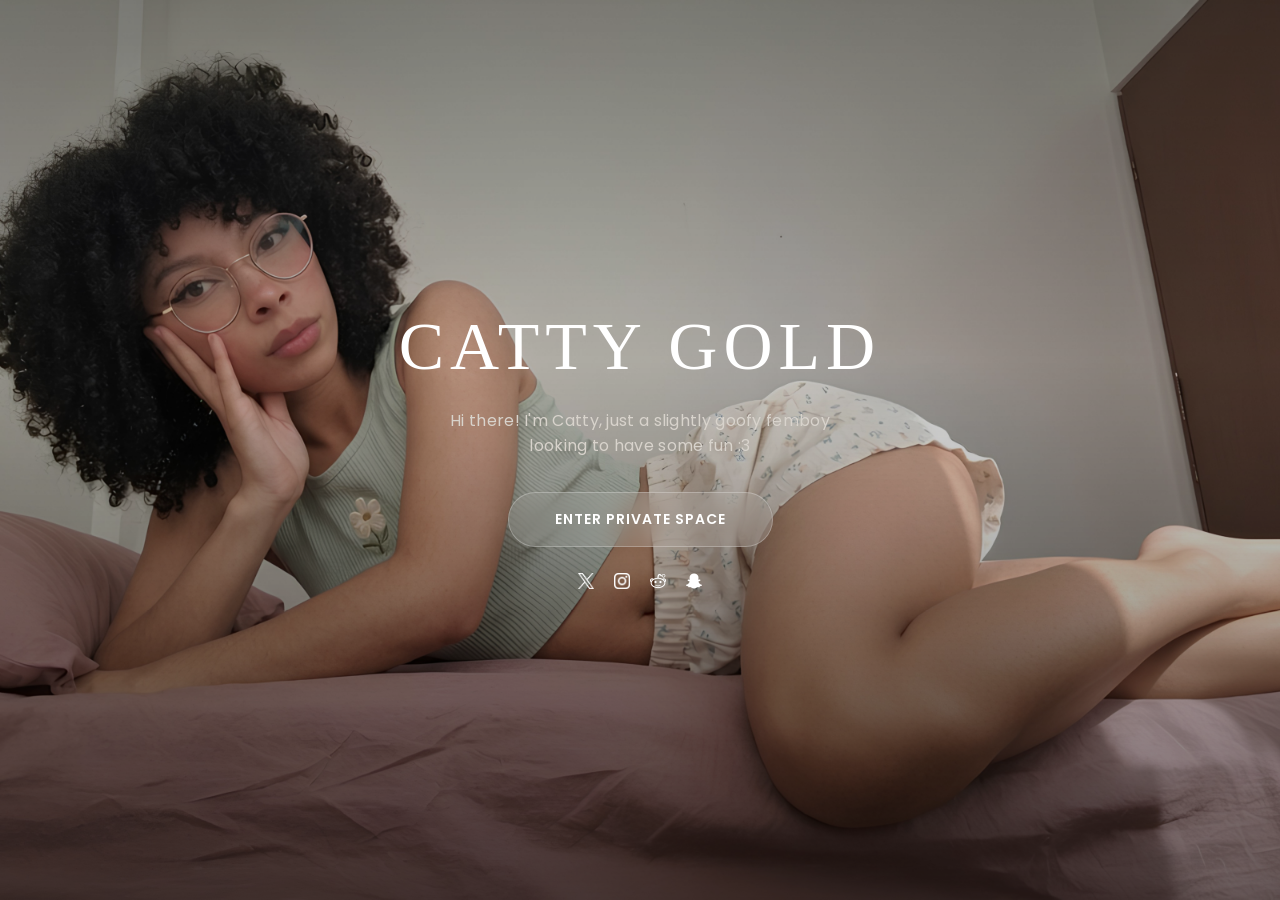
==== commit 1157a4ea: "Update print statement from 'Hello' to 'Goodbye'" ====
--- a/index-second.html
+++ b/index-second.html
@@ -22,6 +22,21 @@
       <p class="landing-texto">Hi there! I'm Catty, just a slightly goofy femboy looking to have some fun :3 </p>
 
       <button class="landing-boton" id="btn-entrar">ENTER PRIVATE SPACE</button>
+
+      <div class="landing-redes">
+        <a href="https://x.com/Kitty_Cat_l0" target="_blank">
+          <img src="img/x.png" alt="X (Twitter)">
+        </a>
+        <a href="https://www.instagram.com/catty_gold._?stkn=MTkxZTkweG84ZDV4bg==" target="_blank">
+          <img src="img/instagram.png" alt="Instagram">
+        </a>
+        <a href="https://www.reddit.com/u/Catty_Gold/s/R7cvDO1Dnd" target="_blank">
+          <img src="img/reddit.png" alt="Reddit">
+        </a>
+        <a href="https://www.snapchat.com/add/catty_gold?share_id=ytNeliYaeS0&locale=en-GB" target="_blank">
+          <img src="img/snapchat.png" alt="Snapchat">
+        </a>
+      </div>
     </div>
   </div>
 
@@ -316,11 +331,6 @@
       const fondoBlur = document.getElementById('fondo-blur-enlaces');
       const vistaEnlaces = document.getElementById('vista-enlaces');
 
-      // Tiempo total que tardan en terminar las animaciones de entrada
-      // (--entrada-inicio + el mayor --i usado * --entrada-paso + --entrada-duracion),
-      // con un pequeño margen extra. Mientras no pase este tiempo, la
-      // animación de cometas al pasar el mouse por las tarjetas destacadas
-      // permanece desactivada.
       const TIEMPO_ENTRADA_MS = 2900;
 
       function activarNeonTrasCarga(el) {
--- a/style-second.css
+++ b/style-second.css
@@ -158,8 +158,8 @@
 
 /* Separador elegante y minimalista bajo los títulos "Catty Gold"
    (versión con línea + rombo central). En el layout B (más abajo,
-   dentro de "ESPACIO PRIVADO") se sobrescribe para quitar el rombo
-   y acercarlo más al título. */
+   dentro de "ESPACIO PRIVADO") se sobrescribe para quitar el rombo,
+   acercarlo más al título y alargar la línea. */
 .separador-titulo {
   position: relative;
   width: 46px;
@@ -193,8 +193,7 @@
 }
 
 /* =========================================================
-   REDES SOCIALES (solo el perfil móvil y el layout B las usan;
-   el layout A ya no tiene iconos de redes)
+   REDES SOCIALES (perfil móvil, landing y espacio privado)
    ========================================================= */
 .redes {
   display: flex;
@@ -249,6 +248,42 @@
   }
 
   .redes a:hover {
+    transform: scale(1.25);
+    filter: drop-shadow(0 0 8px rgba(255, 255, 255, 0.55));
+  }
+}
+
+/* Iconos de redes del Layout A, debajo del botón "ENTER PRIVATE SPACE" */
+.landing-redes {
+  display: flex;
+  gap: 20px;
+  justify-content: center;
+  margin-top: 26px;
+}
+
+.landing-redes a {
+  transition:
+    transform 0.45s cubic-bezier(0.22, 1, 0.36, 1),
+    opacity 0.45s ease,
+    filter 0.45s ease;
+}
+
+.landing-redes img {
+  width: 16px;
+  height: 16px;
+  animation: glitch-icono 5s infinite;
+}
+
+.landing-redes a:nth-child(2) img { animation-delay: 0.15s; }
+.landing-redes a:nth-child(3) img { animation-delay: 0.3s; }
+.landing-redes a:nth-child(4) img { animation-delay: 0.45s; }
+
+@media (hover: hover) {
+  .landing-redes:hover a:not(:hover) {
+    opacity: 0.55;
+  }
+
+  .landing-redes a:hover {
     transform: scale(1.25);
     filter: drop-shadow(0 0 8px rgba(255, 255, 255, 0.55));
   }
@@ -575,6 +610,7 @@
 .separador-titulo,
 .bio,
 .redes,
+.landing-redes,
 .tarjeta,
 .separador-or,
 .separador,
@@ -589,6 +625,7 @@
 .separador-titulo         { --i: 2; }
 .bio                      { --i: 3; }
 .redes                    { --i: 4; }
+.landing-redes            { --i: 3; }
 .espacio-titulo           { --i: 4; }
 .tarjeta.onlyfans         { --i: 5; }
 .separador-or             { --i: 5.5; }
@@ -642,7 +679,6 @@
   color: white;
 }
 
-/* Título más grande que en la versión anterior (punto 1) */
 .landing-titulo {
   font-family: 'Cormorant Garamond', serif;
   font-weight: 500;
@@ -661,8 +697,6 @@
   letter-spacing: 0.3px;
 }
 
-/* Botón "ENTER PRIVATE SPACE": gloss que solo aparece al pasar
-   el mouse por encima (punto 4) */
 .landing-boton {
   position: relative;
   overflow: hidden;
@@ -718,6 +752,7 @@
   inset: 0;
   z-index: 40;
   background:
+    linear-gradient(to top, #101010 0%, #101010 33.333%, transparent 33.334%, transparent 100%),
     radial-gradient(circle at 50% -10%, rgba(255, 255, 255, 0.06), transparent 55%),
     radial-gradient(circle at 100% 100%, rgba(255, 255, 255, 0.03), transparent 60%),
     linear-gradient(165deg, #262626 0%, #1c1c1c 45%, #141414 100%);
@@ -775,7 +810,6 @@
   overflow-y: auto;
 }
 
-/* Título y estrellas un 50% más grandes (punto 10) */
 .espacio-titulo {
   display: flex;
   align-items: center;
@@ -792,11 +826,12 @@
   font-size: 40.8px;
 }
 
-/* Separador del layout B: sin el rombo (línea limpia) y más
-   cerca del título (puntos 5 y 6) */
+/* Separador del layout B: sin rombo, más cerca del título y
+   más largo (90px, en vez de heredar los 46px genéricos) */
 #espacio-privado .separador-titulo {
   --i: 4.3;
   margin-top: 4px;
+  width: 90px;
 }
 
 #espacio-privado .separador-titulo::before {
@@ -814,8 +849,6 @@
   gap: 48px;
 }
 
-/* Fila de OF + Fansly un 50% más grande que el resto del layout B
-   (punto 10): se amplía el ancho máximo de esta fila en concreto */
 .escritorio-destacadas.escritorio-ancho {
   max-width: 1380px;
 }
@@ -874,9 +907,11 @@
   --neon-b: #fff3d6;
 }
 
-/* Brillo morado detrás de la tarjeta de Fansly al pasar el
-   cursor (punto 7) */
 @media (hover: hover) {
+  #espacio-privado.listo .escritorio-destacada--of:hover {
+    box-shadow: 0 0 42px 10px rgba(255, 243, 214, 0.55);
+  }
+
   #espacio-privado.listo .escritorio-destacada--fansly:hover {
     box-shadow: 0 0 42px 10px rgba(157, 92, 217, 0.55);
   }
@@ -918,8 +953,6 @@
   animation-play-state: paused;
 }
 
-/* Columna restante centrada en la página al desactivar la otra
-   (puntos 8 y 9) */
 .escritorio-columnas {
   display: flex;
   gap: 40px;
@@ -963,7 +996,6 @@
   font-size: 13.6px;
 }
 
-/* Iconos un 50% más grandes (punto 10) */
 #espacio-privado .icono-centro {
   width: 25.5px;
   height: 25.5px;
